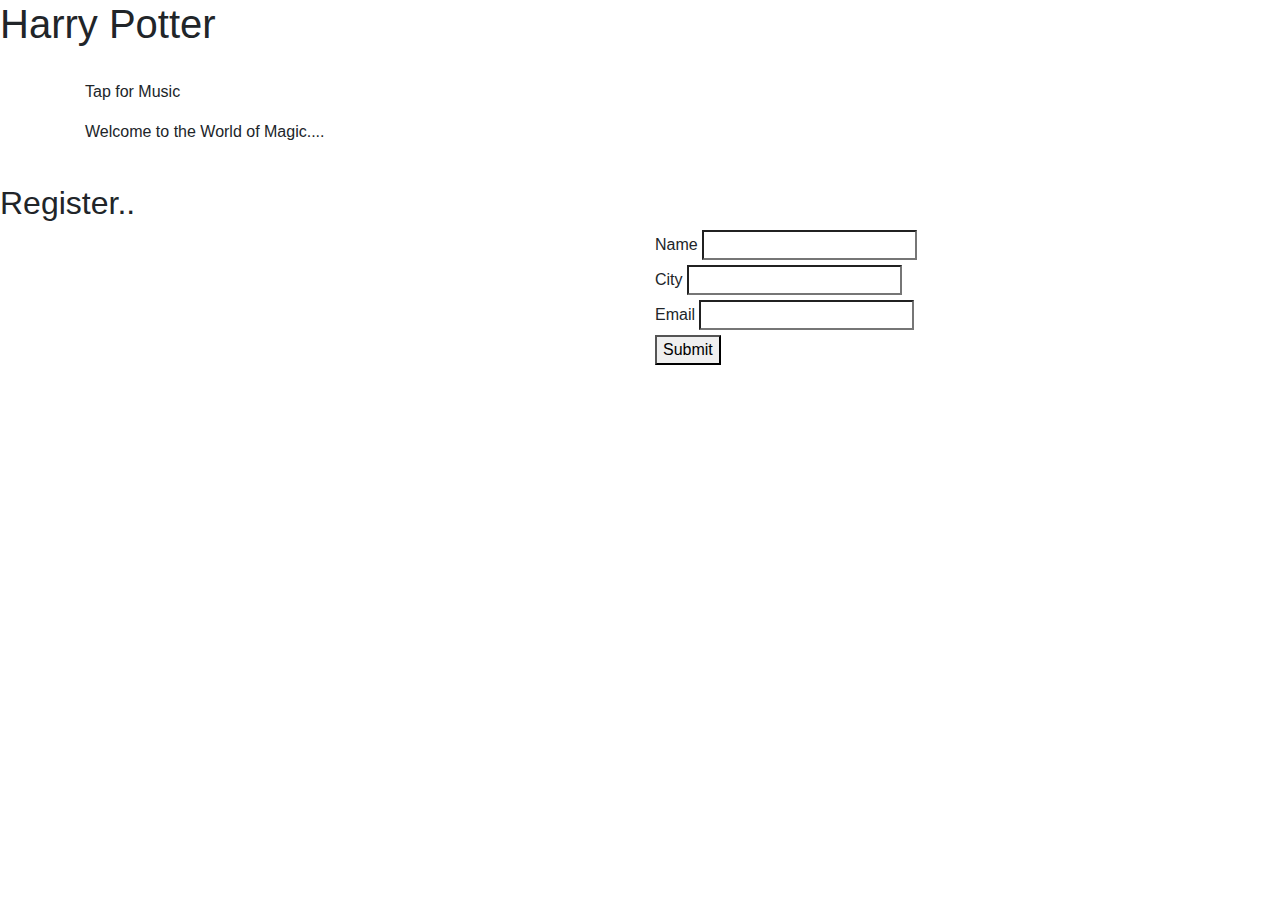
==== index.html @ 28761f06 "Create index.html" ====
<!DOCTYPE html>
<html lang="\" dir="ltr">

<head>
  <meta charset="utf-8">
  <title>HarryPotter</title>
  <link href="https://fonts.googleapis.com/css2?family=Ceviche+One&family=Kaushan+Script&family=Montez&family=Marck+Script&family=Piedra&family=Tangerine:wght@700&display=swap" rel="stylesheet">
  <link rel="stylesheet" href="https://stackpath.bootstrapcdn.com/bootstrap/4.4.1/css/bootstrap.min.css" integrity="sha384-Vkoo8x4CGsO3+Hhxv8T/Q5PaXtkKtu6ug5TOeNV6gBiFeWPGFN9MuhOf23Q9Ifjh" crossorigin="anonymous">


  <script src="https://code.jquery.com/jquery-3.3.1.slim.min.js" integrity="sha384-q8i/X+965DzO0rT7abK41JStQIAqVgRVzpbzo5smXKp4YfRvH+8abtTE1Pi6jizo" crossorigin="anonymous"></script>
  <script src="https://cdnjs.cloudflare.com/ajax/libs/popper.js/1.14.7/umd/popper.min.js" integrity="sha384-UO2eT0CpHqdSJQ6hJty5KVphtPhzWj9WO1clHTMGa3JDZwrnQq4sF86dIHNDz0W1" crossorigin="anonymous"></script>
  <script src="https://stackpath.bootstrapcdn.com/bootstrap/4.3.1/js/bootstrap.min.js" integrity="sha384-JjSmVgyd0p3pXB1rRibZUAYoIIy6OrQ6VrjIEaFf/nJGzIxFDsf4x0xIM+B07jRM" crossorigin="anonymous"></script>
<link rel="stylesheet" href="style.css">
</head>

<body class="bodynoise">
 <section id="home">


  <div class="fixed">
  <h1 class="heading">Harry Potter

  <img class="image" src="https://malavenda.files.wordpress.com/2011/07/scar101.jpg" alt=""></h1>
  </div>
  <div class="container">
    <div class="img2div">
        <img class="image2" src="https://i.pinimg.com/236x/32/89/12/328912fdc02072492a1bb9f813a8c961.jpg" alt="">
        <p class="img2par">Tap for Music</p>
    </div>

  <p class="phead">Welcome to the World of Magic....</p>
  <a href=""><img class="image3" src="https://wallpapers.moviemania.io/phone/movie/674/e1de2b/harry-potter-and-the-goblet-of-fire-phone-wallpaper.jpg?w=1536&h=2732" alt=""></a>

  </div>
</section>



  <section id="reg">
    <div class="reg">

  <h2>Register..</h2>
  <div class="row formrow">
    <div class="col-6">
      <img class="imgreg"src="https://encrypted-tbn0.gstatic.com/images?q=tbn%3AANd9GcSbfCM9Atxt-C6z9Ljk8AmbICJGS3sdKsieCK7puQmgwQkGHAJa&usqp=CAU" alt="">
    </div>

  <div class="col-6">
  <form id="myform" action="index3.html" method="get">
    <label>Name</label>
    <input  class="bg-transparent white" type="text" name="Name" required>
    <br>
    <label>City</label>
    <input  class="bg-transparent white " type="text" name="City" required>
    <br>
    <label >Email</label>
    <input  class="bg-transparent white " type="email" name="Email" required>
    <br>
    <button id="demo" type="submit" name="button"  >Submit</button>

    </form>


  </div>
  </div>
  </div>
  </section>
  <script src="https://ajax.googleapis.com/ajax/libs/jquery/3.5.1/jquery.min.js"></script>
  <script src="index.js" charset="utf-8"></script>

</body>

</html>
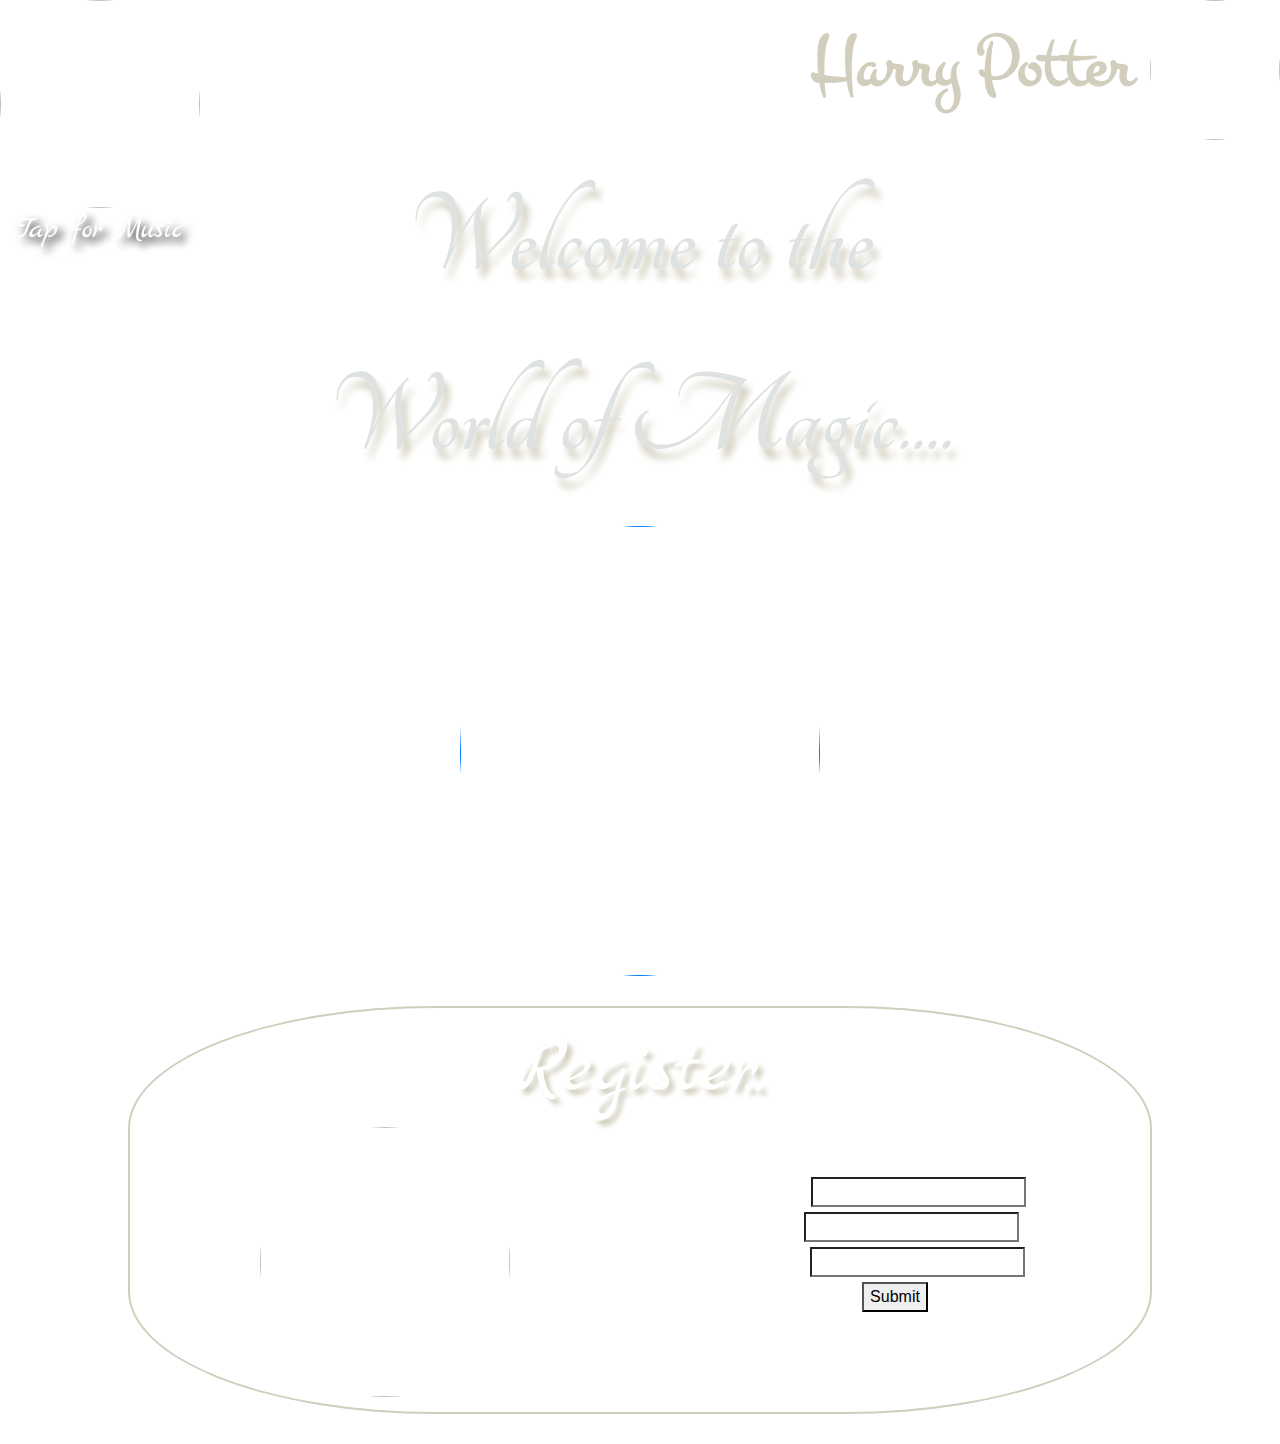
==== commit 035d8d49: "Update index.html" ====
--- a/index.html
+++ b/index.html
@@ -23,11 +23,12 @@
 
   <img class="image" src="https://malavenda.files.wordpress.com/2011/07/scar101.jpg" alt=""></h1>
   </div>
-  <div class="container">
-    <div class="img2div">
+   <div class="img2div">
         <img class="image2" src="https://i.pinimg.com/236x/32/89/12/328912fdc02072492a1bb9f813a8c961.jpg" alt="">
         <p class="img2par">Tap for Music</p>
     </div>
+  <div class="container">
+    
 
   <p class="phead">Welcome to the World of Magic....</p>
   <a href=""><img class="image3" src="https://wallpapers.moviemania.io/phone/movie/674/e1de2b/harry-potter-and-the-goblet-of-fire-phone-wallpaper.jpg?w=1536&h=2732" alt=""></a>
--- a/style.css
+++ b/style.css
@@ -0,0 +1,119 @@
+body{
+  /* background-image: url("https://api.time.com/wp-content/uploads/2014/12/christmas-movies-07.jpg?quality=85&w=1200&h=628&crop=1");
+  background-image: url("https://cdn.viewing.nyc/assets/media/3b4e55ff456ea727618cc781acca4dd7/elements/565af9b037983e4b8f5eed1d71a6e2af/9da050ba-31d6-497a-bd34-128ffc17f6d8.jpg");
+  background-image: url("https://imgix.bustle.com/rehost/2016/9/13/70371c31-7d4c-4b46-839f-3225d06f8f99.jpg?w=970&h=546&fit=crop&crop=faces&auto=format%2Ccompress&cs=srgb&q=70"); */
+  background-image: url("https://archziner.com/wp-content/uploads/2020/02/still-from-sorcerers-stone-movie-harry-potter-background-iphone-students-sailing-to-hogwarts.jpg");
+  background-size:100%;
+  text-align: center;
+
+}
+.heading{
+  font-family: "Montez";
+
+  color: #d1cebd;
+  font-size: 5.8vw;
+  font-weight:900;
+
+
+}
+.fixed
+{
+  position: fixed;
+  right: 0;
+
+}
+.img2div{
+    position:fixed;
+    left: 0;
+
+    top: 0;
+
+}
+
+.image2{
+
+ width: 200px;
+ height: 208px;
+   border-radius: 100%;
+
+}
+.img2par{
+  font-family: "Marck Script";
+  font-size: 30px;
+  color: white;
+  text-shadow: 5px 5px 8px black;
+
+
+}
+
+.phead{
+  font-family: 'Tangerine', cursive;
+
+  color: #dee3e2;;
+  font-size: 120px;
+  font-weight: 900;
+  text-shadow: 5px 10px 7px #d1cebd;
+}
+.container{
+  padding: 11.7vw 19.5vw 0;
+
+}
+
+.image{
+  width: 130px;
+  height: 140px;
+  border-radius: 100%;
+
+}
+.image3{
+  width: 360px;
+  height: 450px;
+  border-radius: 100%;
+}
+.imgreg{
+  width: 250px;
+  height: 270px;
+  border-radius: 100%;
+
+}
+.imgreg:hover{
+  transform: rotate(40deg);
+
+}
+h2{
+  font-family: "Marck Script";
+  font-size: 80px;
+  color: white;
+  text-shadow: 5px 5px 5px #d1cebd;
+
+}
+
+#reg{
+  text-align: center;
+  margin: 0 10%;
+
+}
+label{
+  color: white;
+}
+.reg{
+  border: 2px solid;
+  border-color: #d1cebd;
+  border-radius: 30%;
+  padding: 15px;
+  margin: 30px auto;
+}
+form:hover
+{
+  transform: scale(1.5);
+}
+form{
+  padding: 50px 0;
+  color: white;
+}
+.white{
+  color: white;
+}
+.regshake{
+  animation: shake 1s;
+}
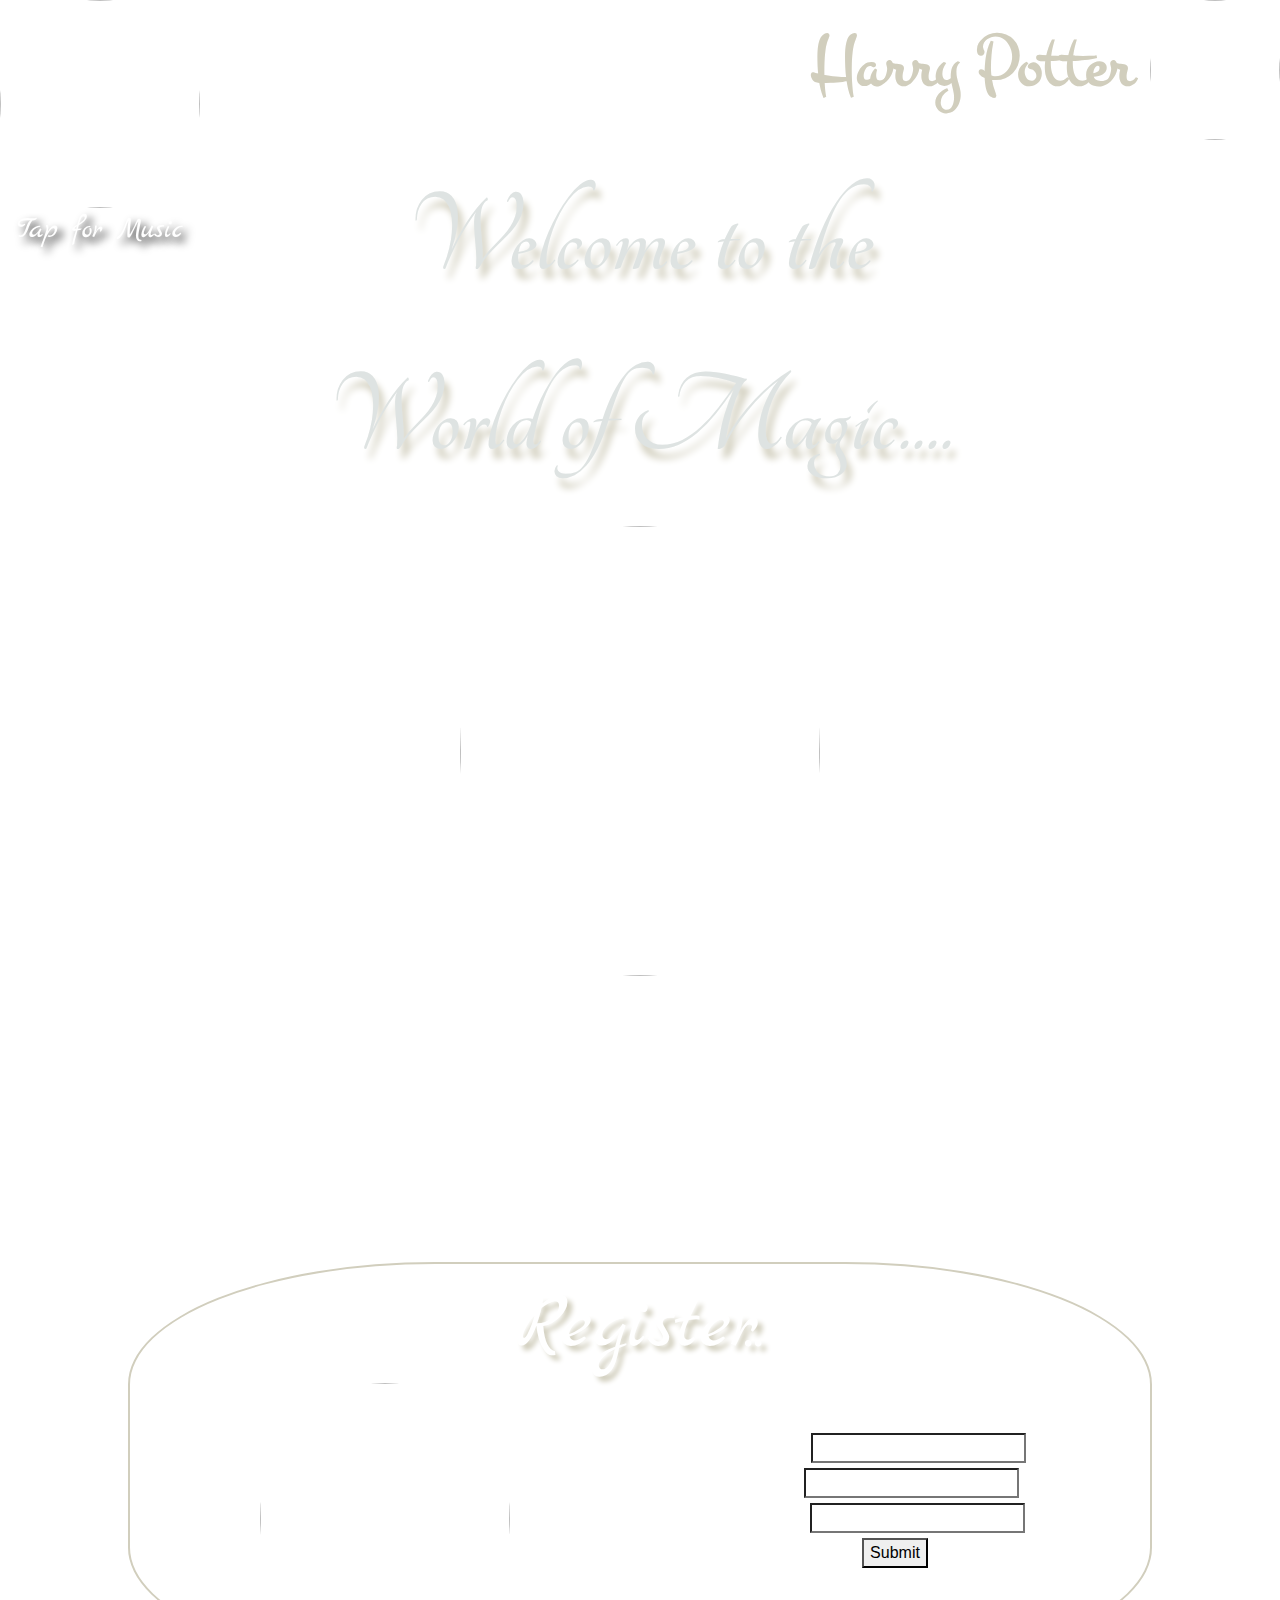
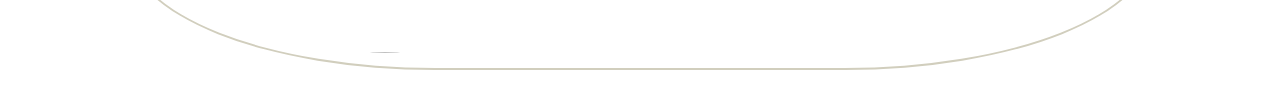
==== commit a7410053: "Update index.html" ====
--- a/index.html
+++ b/index.html
@@ -31,7 +31,7 @@
     
 
   <p class="phead">Welcome to the World of Magic....</p>
-  <a href=""><img class="image3" src="https://wallpapers.moviemania.io/phone/movie/674/e1de2b/harry-potter-and-the-goblet-of-fire-phone-wallpaper.jpg?w=1536&h=2732" alt=""></a>
+  <img class="image3" src="https://i-h1.pinimg.com/236x/52/9a/90/529a907a36167ef68da7727737843e45.jpg" alt="">
 
   </div>
 </section>
--- a/style.css
+++ b/style.css
@@ -55,7 +55,7 @@
   text-shadow: 5px 10px 7px #d1cebd;
 }
 .container{
-  padding: 11.7vw 19.5vw 0;
+  padding: 11.7vw 19.5vw 20vw;
 
 }
 
